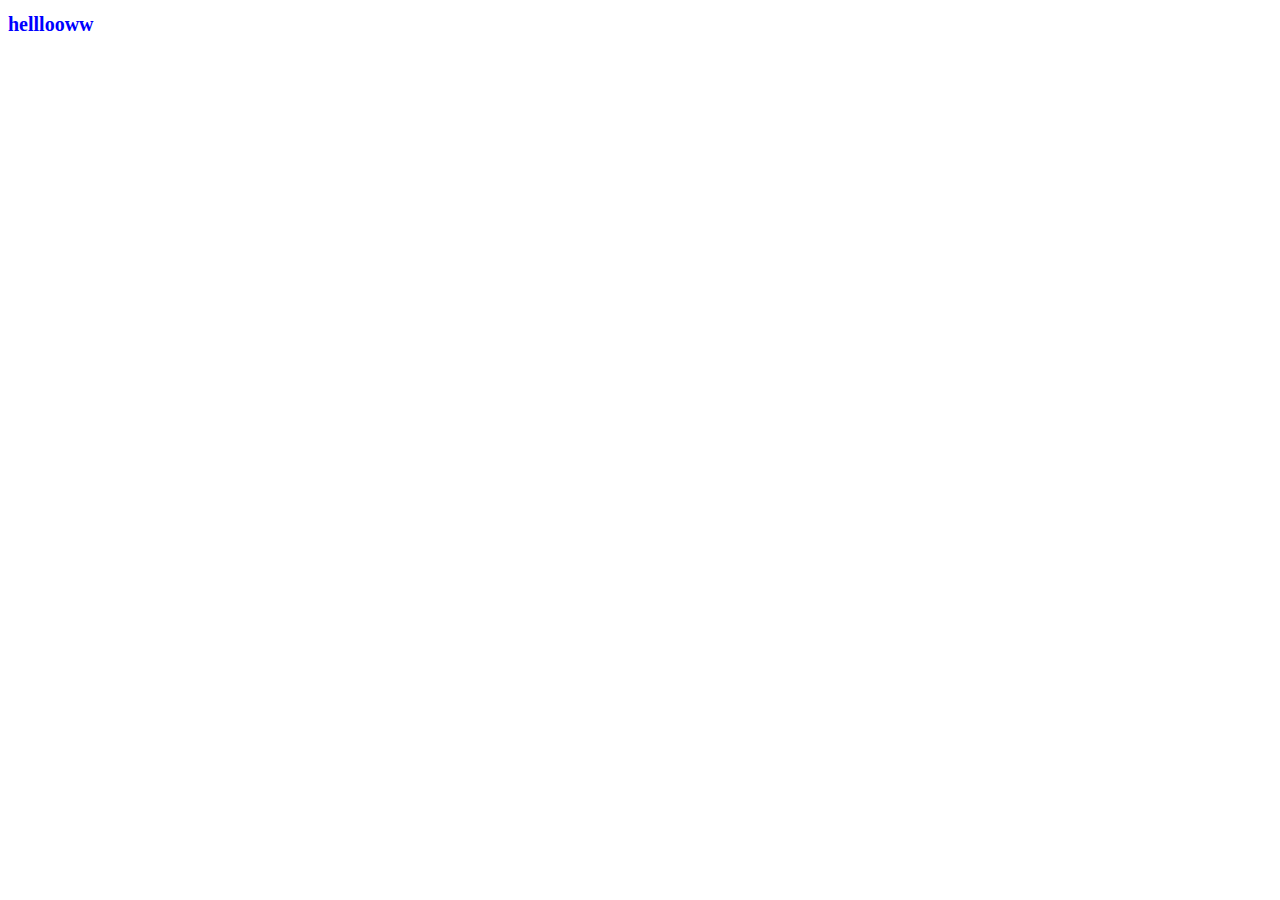
==== index.html @ 40bb9a98 "first changes hello" ====
<!DOCTYPE html>
<html lang="en">
<head>
    <meta charset="UTF-8">
    <meta http-equiv="X-UA-Compatible" content="IE=edge">
    <meta name="viewport" content="width=device-width, initial-scale=1.0">
    <link rel="stylesheet" href="css/main.css">
    <title>Document</title>
</head>
<body>
    <h1>helllooww</h1>
</body>
</html>
---- css/main.css ----
h1{
    font-size: 20px;
    color: blue;
    font-weight: 900;
}
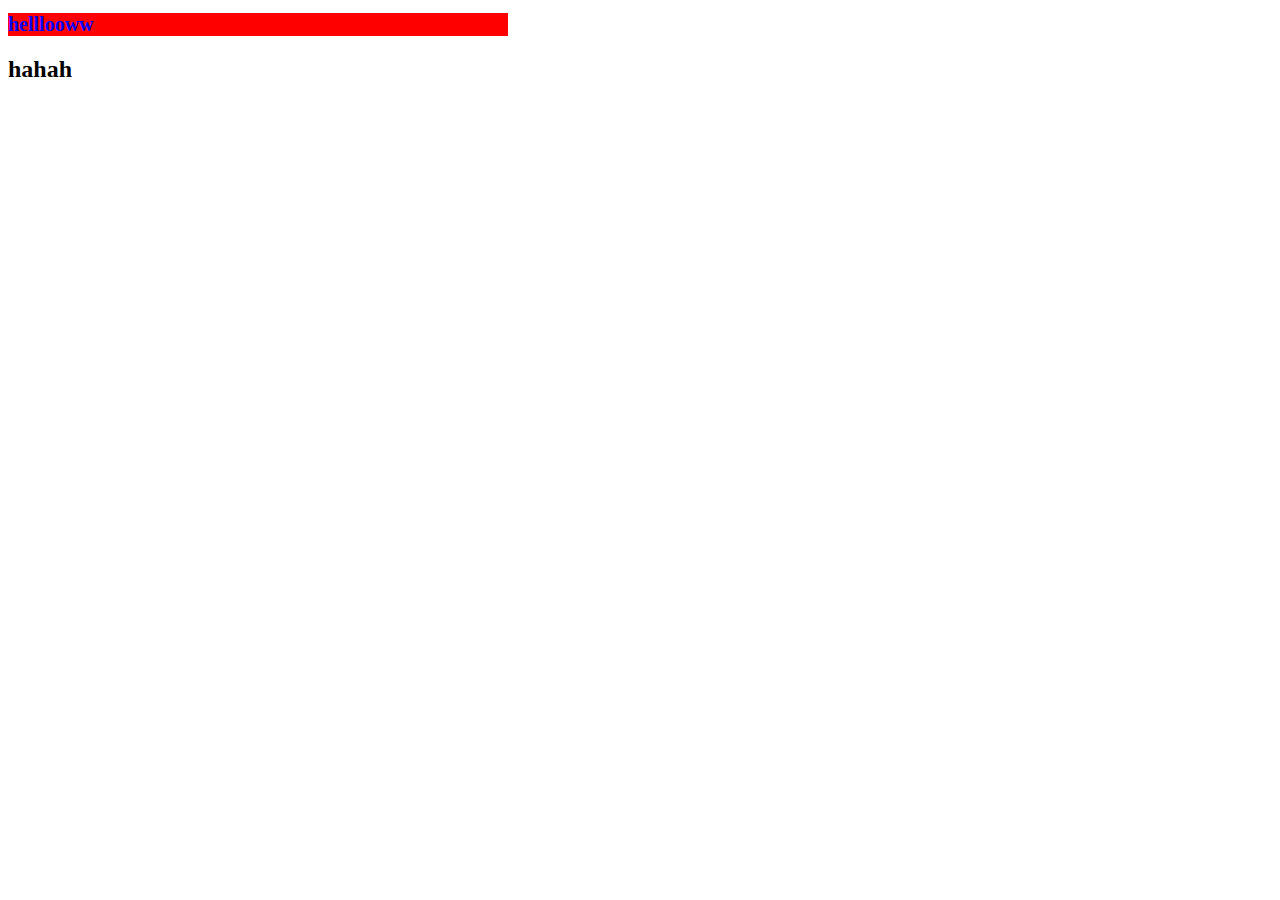
==== commit 20101f61: "add a h2 header" ====
--- a/index.html
+++ b/index.html
@@ -9,5 +9,6 @@
 </head>
 <body>
     <h1>helllooww</h1>
+    <h2>hahah</h2>
 </body>
 </html>--- a/css/main.css
+++ b/css/main.css
@@ -2,4 +2,6 @@
     font-size: 20px;
     color: blue;
     font-weight: 900;
+    background-color: red;
+    width: 500px;
 }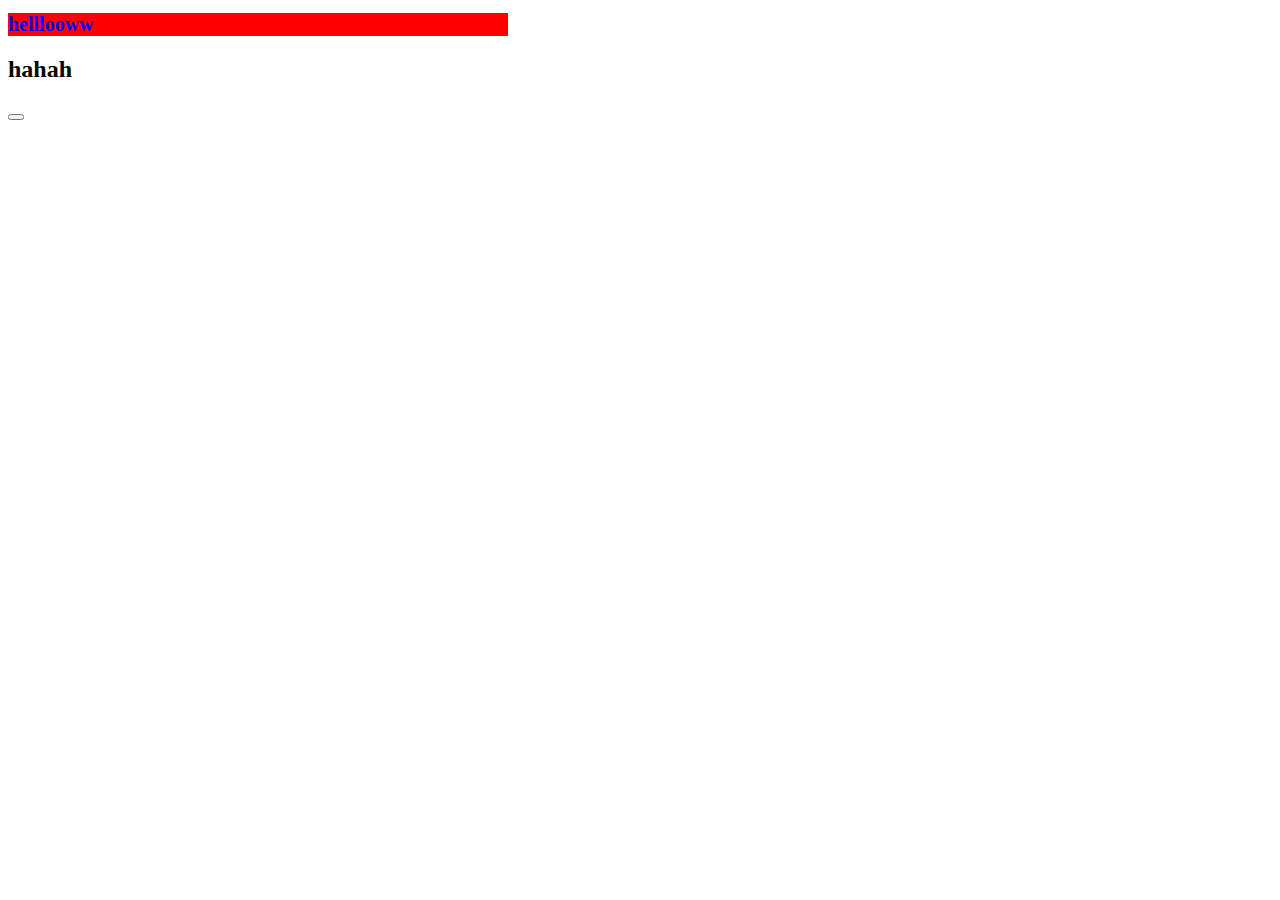
==== commit 499569e0: "added a wrong js code" ====
--- a/index.html
+++ b/index.html
@@ -10,5 +10,10 @@
 <body>
     <h1>helllooww</h1>
     <h2>hahah</h2>
+    <button id="btn"></button>
+    <script>
+        const btn = document.getElementById("btn")
+        btn.addEventListener(console.log(dele))
+    </script>
 </body>
 </html>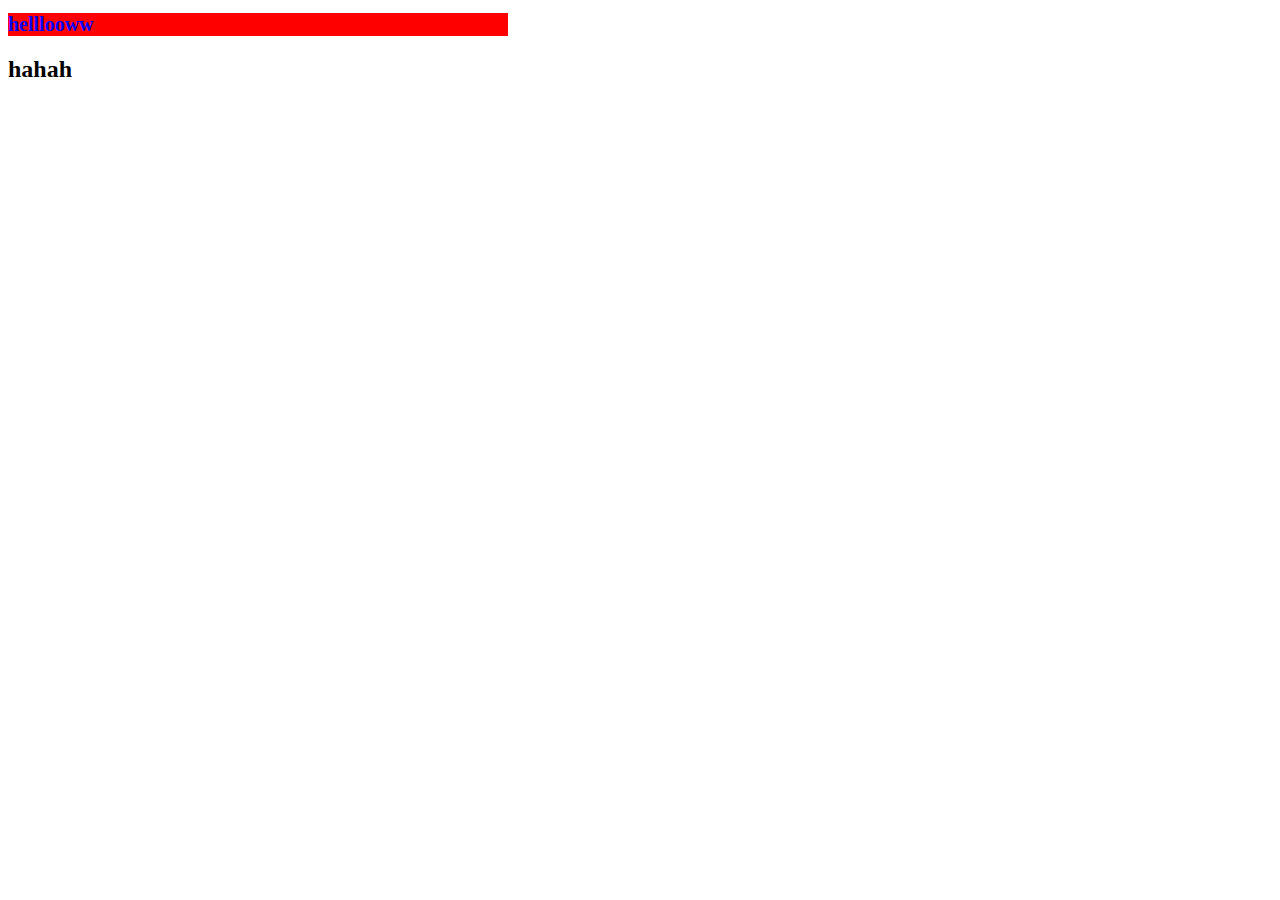
==== commit 1c6e71c2: "Revert "added a wrong js code"" ====
--- a/index.html
+++ b/index.html
@@ -10,10 +10,5 @@
 <body>
     <h1>helllooww</h1>
     <h2>hahah</h2>
-    <button id="btn"></button>
-    <script>
-        const btn = document.getElementById("btn")
-        btn.addEventListener(console.log(dele))
-    </script>
 </body>
 </html>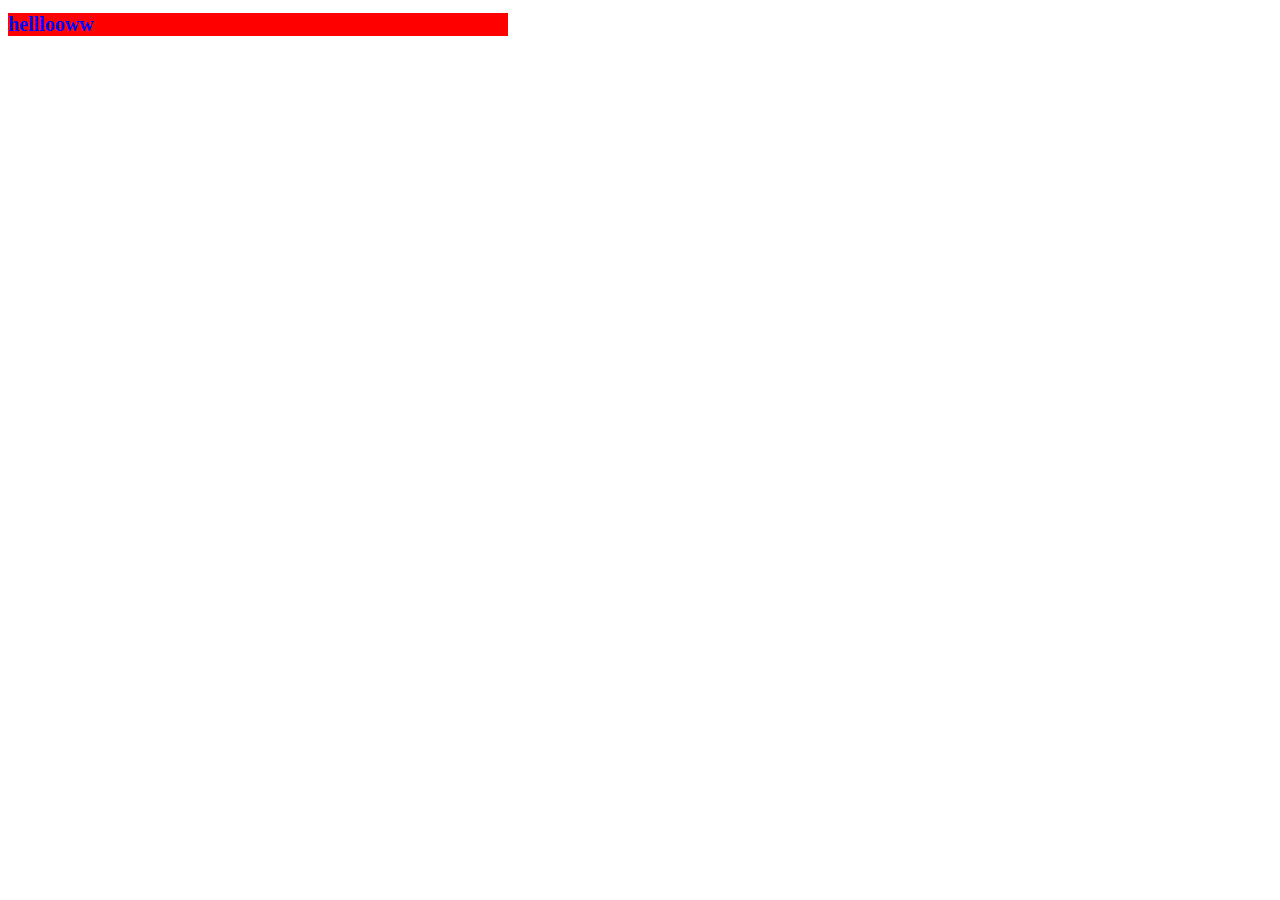
==== commit 3cf0b109: "evert "add a h2 header" the best commit i have This reverts commit 20101f61ee742055f55c5c946262b8599" ====
--- a/index.html
+++ b/index.html
@@ -9,6 +9,5 @@
 </head>
 <body>
     <h1>helllooww</h1>
-    <h2>hahah</h2>
 </body>
 </html>